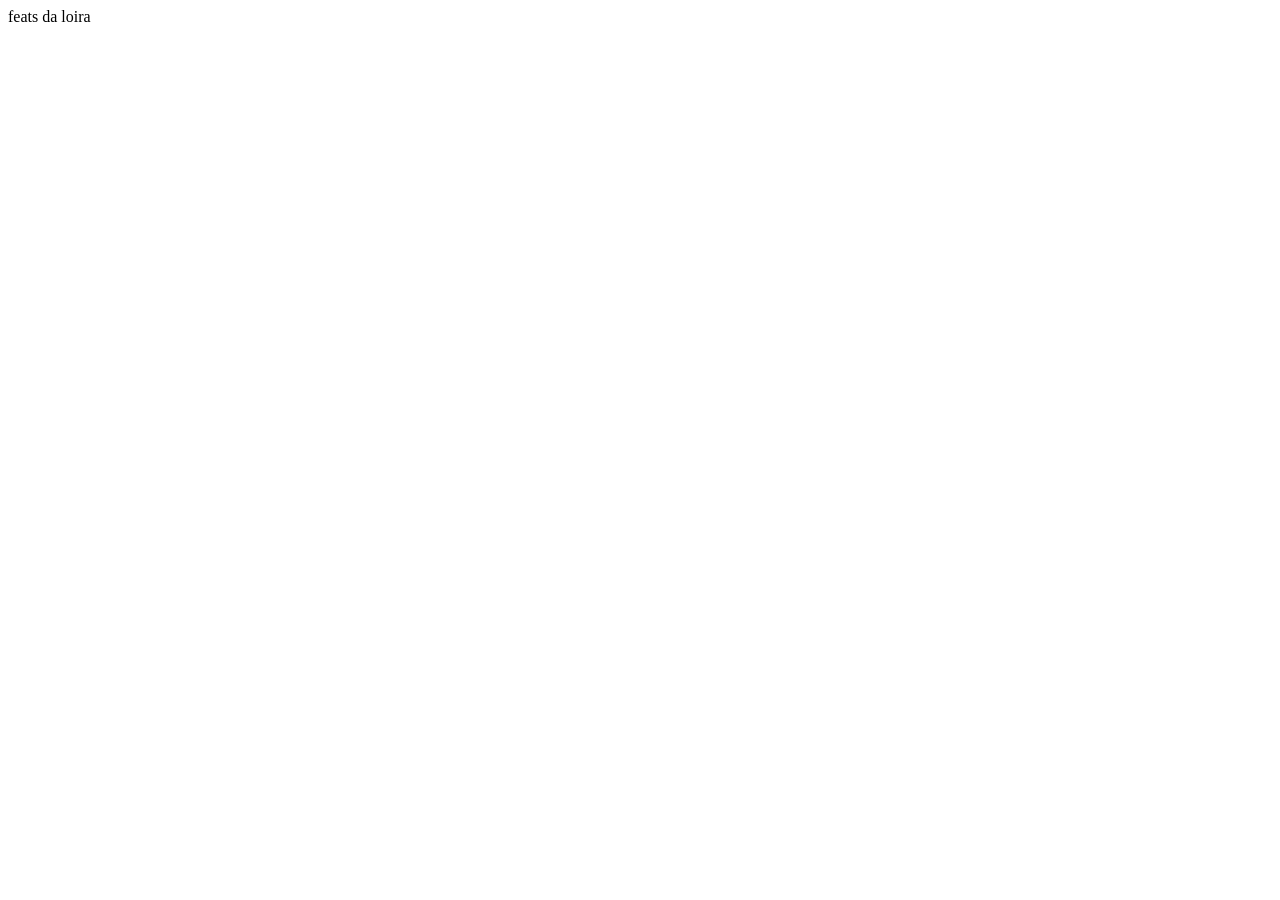
==== feats.html @ 2cfbab92 "av1 2bim" ====
<!doctype html>
<html lang="en">
  <head>
    <meta charset="UTF-8" />
    <meta name="viewport" content="width=device-width, initial-scale=1.0" />
    <title>Document</title>
  </head>
  <body>
    feats da loira
  </body>
</html>
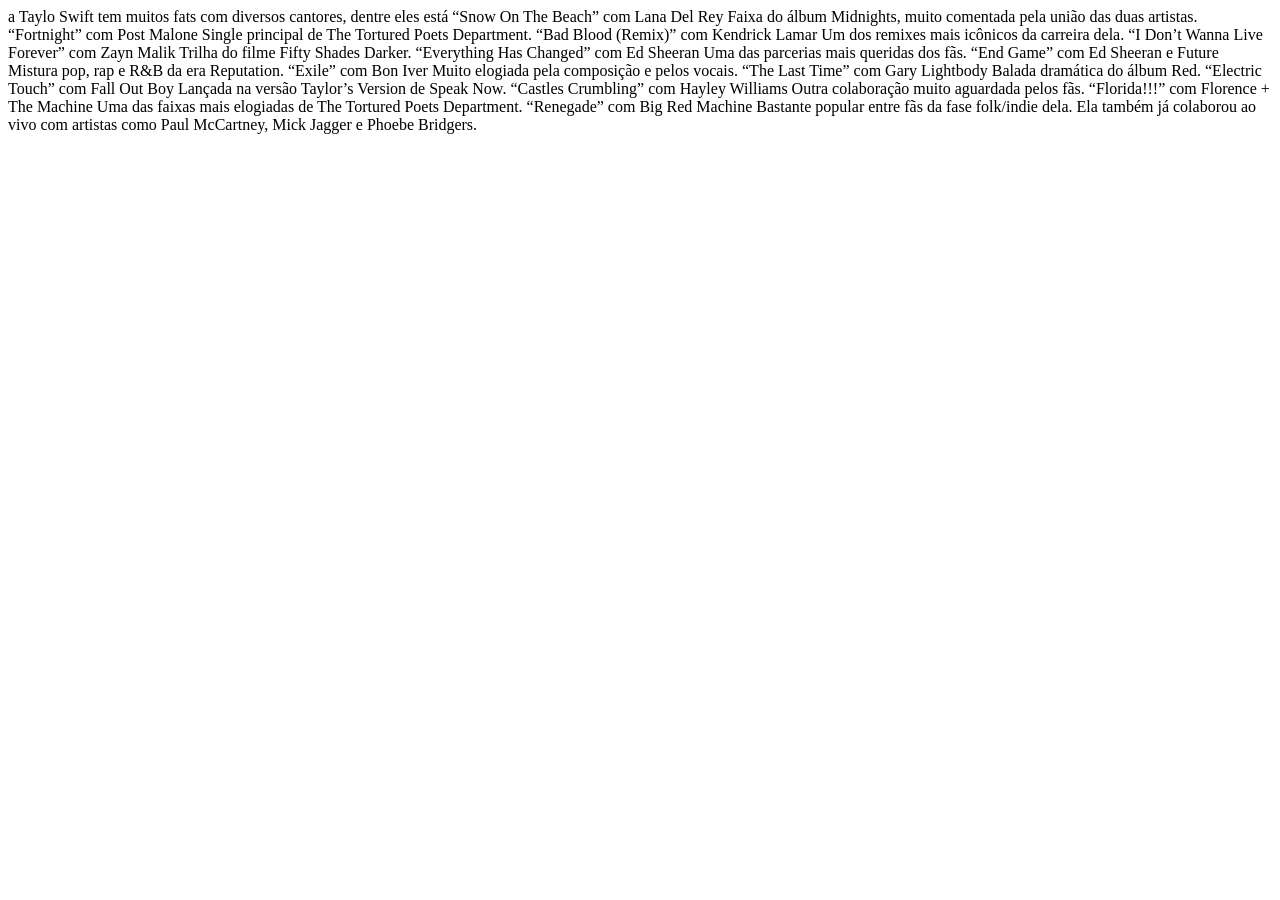
==== commit e78db77a: "editando av1" ====
--- a/feats.html
+++ b/feats.html
@@ -6,6 +6,21 @@
     <title>Document</title>
   </head>
   <body>
-    feats da loira
+    a Taylo Swift tem muitos fats com diversos cantores, dentre eles está “Snow
+    On The Beach” com Lana Del Rey Faixa do álbum Midnights, muito comentada
+    pela união das duas artistas. “Fortnight” com Post Malone Single principal
+    de The Tortured Poets Department. “Bad Blood (Remix)” com Kendrick Lamar Um
+    dos remixes mais icônicos da carreira dela. “I Don’t Wanna Live Forever” com
+    Zayn Malik Trilha do filme Fifty Shades Darker. “Everything Has Changed” com
+    Ed Sheeran Uma das parcerias mais queridas dos fãs. “End Game” com Ed
+    Sheeran e Future Mistura pop, rap e R&B da era Reputation. “Exile” com Bon
+    Iver Muito elogiada pela composição e pelos vocais. “The Last Time” com Gary
+    Lightbody Balada dramática do álbum Red. “Electric Touch” com Fall Out Boy
+    Lançada na versão Taylor’s Version de Speak Now. “Castles Crumbling” com
+    Hayley Williams Outra colaboração muito aguardada pelos fãs. “Florida!!!”
+    com Florence + The Machine Uma das faixas mais elogiadas de The Tortured
+    Poets Department. “Renegade” com Big Red Machine Bastante popular entre fãs
+    da fase folk/indie dela. Ela também já colaborou ao vivo com artistas como
+    Paul McCartney, Mick Jagger e Phoebe Bridgers.
   </body>
 </html>
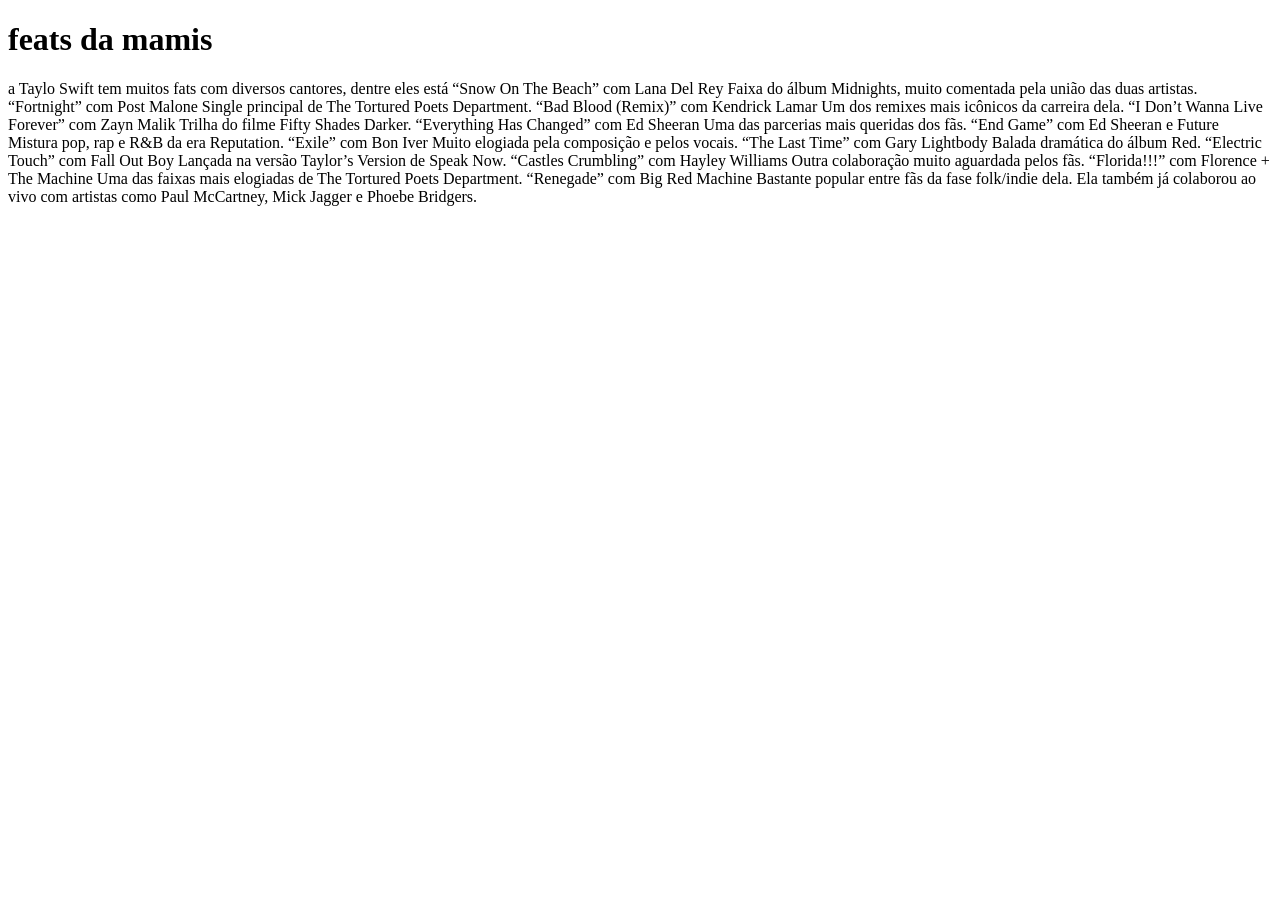
==== commit c67869dd: "changes.av1" ====
--- a/feats.html
+++ b/feats.html
@@ -3,9 +3,10 @@
   <head>
     <meta charset="UTF-8" />
     <meta name="viewport" content="width=device-width, initial-scale=1.0" />
-    <title>Document</title>
+    <title>feats</title>
   </head>
   <body>
+    <h1>feats da mamis</h1>
     a Taylo Swift tem muitos fats com diversos cantores, dentre eles está “Snow
     On The Beach” com Lana Del Rey Faixa do álbum Midnights, muito comentada
     pela união das duas artistas. “Fortnight” com Post Malone Single principal
